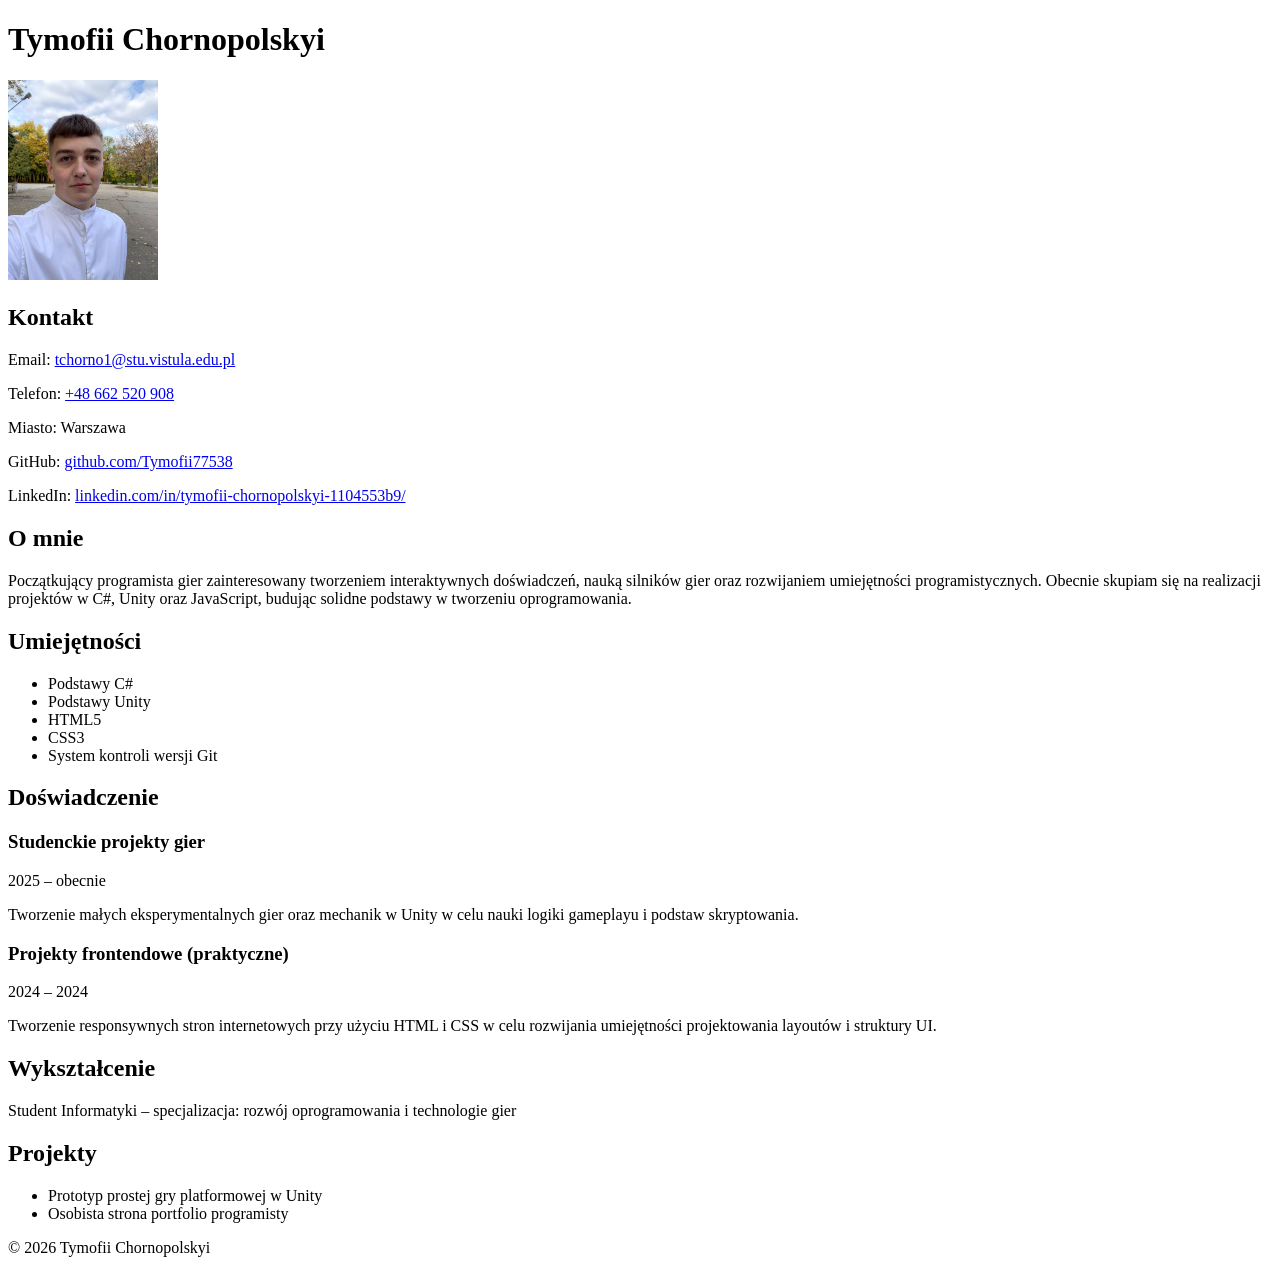
==== zad1_cv/index.html @ 5f1ce412 "Add files via upload" ====
<!DOCTYPE html>
<html lang="pl">
<head>
    <meta charset="UTF-8">
    <meta name="viewport" content="width=device-width, initial-scale=1.0">
    <title>CV Tymofii Chornopolskyi</title>
</head>
<body>

<header>
    <h1>Tymofii Chornopolskyi</h1>
    <img src="me.jpg" alt="Zdjęcie Tymofii Chornopolskyi" width="150">
</header>

<main>

<section>
    <h2>Kontakt</h2>
    <p>Email: 
        <a href="mailto:tchorno1@stu.vistula.edu.pl">
            tchorno1@stu.vistula.edu.pl
        </a>
    </p>

    <p>Telefon: 
        <a href="tel:+48662520908">
            +48 662 520 908
        </a>
    </p>

    <p>Miasto: Warszawa</p>

    <p>GitHub:
        <a href="https://github.com/Tymofii77538"
           target="_blank"
           rel="noopener noreferrer">
           github.com/Tymofii77538
        </a>
    </p>

    <p>LinkedIn:
        <a href="https://www.linkedin.com/in/tymofii-chornopolskyi-1104553b9/"
           target="_blank"
           rel="noopener noreferrer">
           linkedin.com/in/tymofii-chornopolskyi-1104553b9/
        </a>
    </p>
</section>

<section>
    <h2>O mnie</h2>
    <p>
        Początkujący programista gier zainteresowany tworzeniem interaktywnych
        doświadczeń, nauką silników gier oraz rozwijaniem umiejętności programistycznych.
        Obecnie skupiam się na realizacji projektów w C#, Unity oraz JavaScript,
        budując solidne podstawy w tworzeniu oprogramowania.
    </p>
</section>

<section>
    <h2>Umiejętności</h2>
    <ul>
        <li>Podstawy C#</li>
        <li>Podstawy Unity</li>
        <li>HTML5</li>
        <li>CSS3</li>
        <li>System kontroli wersji Git</li>
    </ul>
</section>

<section>
    <h2>Doświadczenie</h2>

    <article>
        <h3>Studenckie projekty gier</h3>
        <p>2025 – obecnie</p>
        <p>
            Tworzenie małych eksperymentalnych gier oraz mechanik w Unity w celu
            nauki logiki gameplayu i podstaw skryptowania.
        </p>
    </article>

    <article>
        <h3>Projekty frontendowe (praktyczne)</h3>
        <p>2024 – 2024</p>
        <p>
            Tworzenie responsywnych stron internetowych przy użyciu HTML i CSS
            w celu rozwijania umiejętności projektowania layoutów i struktury UI.
        </p>
    </article>

</section>

<section>
    <h2>Wykształcenie</h2>
    <p>
        Student Informatyki – specjalizacja: rozwój oprogramowania i technologie gier
    </p>
</section>

<section>
    <h2>Projekty</h2>
    <ul>
        <li>Prototyp prostej gry platformowej w Unity</li>
        <li>Osobista strona portfolio programisty</li>
    </ul>
</section>

</main>

<footer>
    <p>© 2026 Tymofii Chornopolskyi</p>
</footer>

</body>
</html>
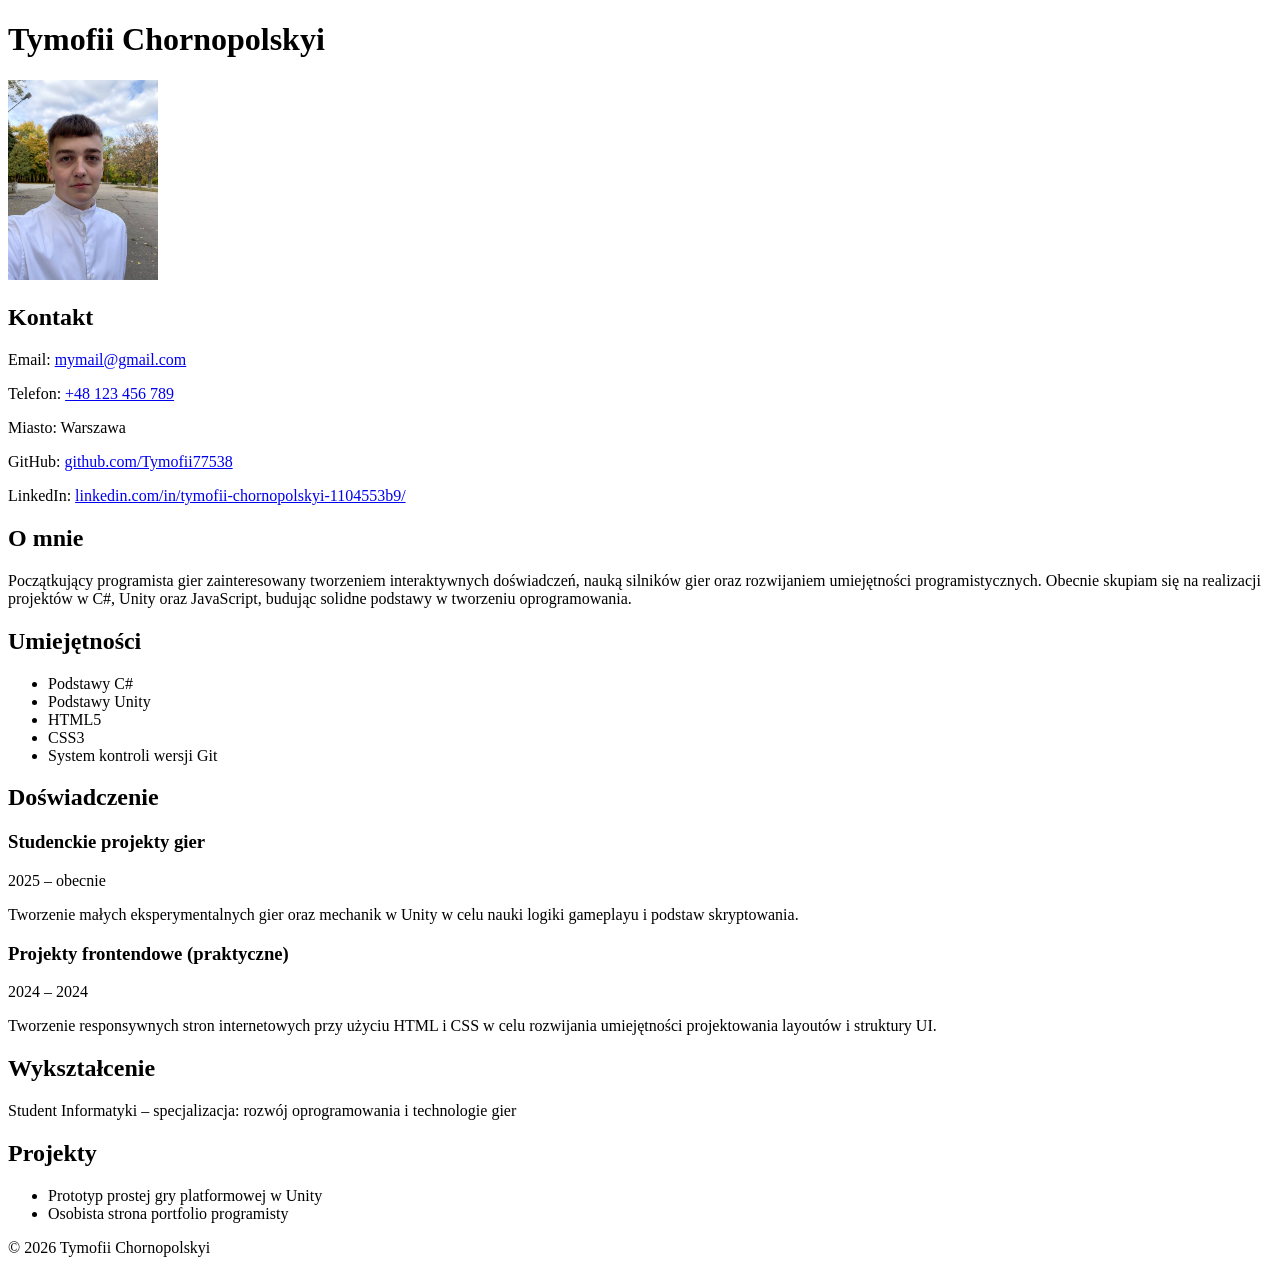
==== commit f8253135: "Update index.html" ====
--- a/zad1_cv/index.html
+++ b/zad1_cv/index.html
@@ -17,14 +17,14 @@
 <section>
     <h2>Kontakt</h2>
     <p>Email: 
-        <a href="mailto:tchorno1@stu.vistula.edu.pl">
-            tchorno1@stu.vistula.edu.pl
+        <a href="mailto:mymail@gmail.com">
+            mymail@gmail.com
         </a>
     </p>
 
     <p>Telefon: 
-        <a href="tel:+48662520908">
-            +48 662 520 908
+        <a href="tel:+48123456789">
+            +48 123 456 789
         </a>
     </p>
 
@@ -113,4 +113,4 @@
 </footer>
 
 </body>
-</html>+</html>
